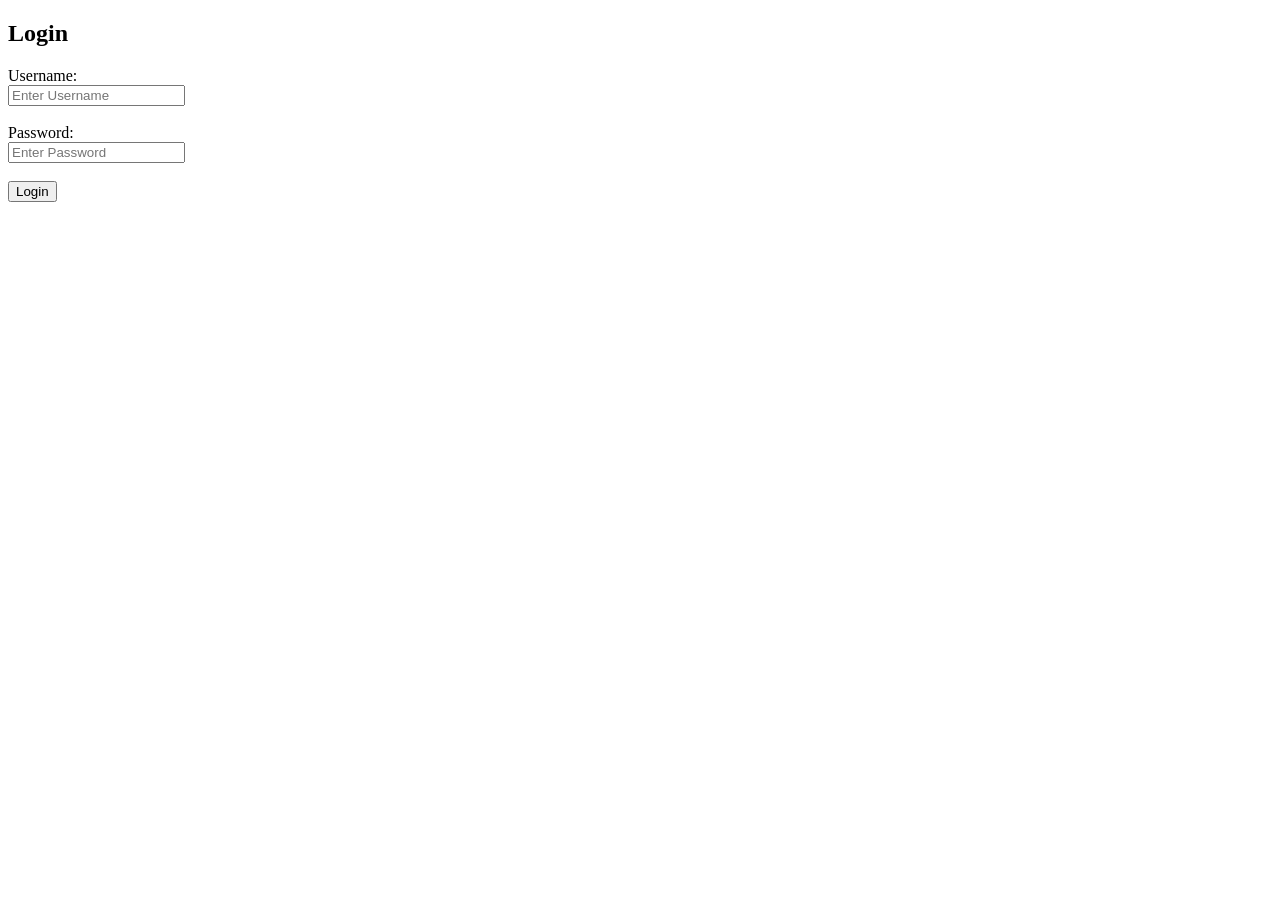
==== learning.html @ 2b736450 "For a example" ====
<!DOCTYPE html>
<html>
<head>
    <title>Login Form</title>
</head>
<body>

    <h2>Login</h2>

    <form>
        <label>Username:</label><br>
        <input type="text" placeholder="Enter Username"><br><br>

        <label>Password:</label><br>
        <input type="password" placeholder="Enter Password"><br><br>

        <button type="submit">Login</button>
    </form>

</body>
</html>
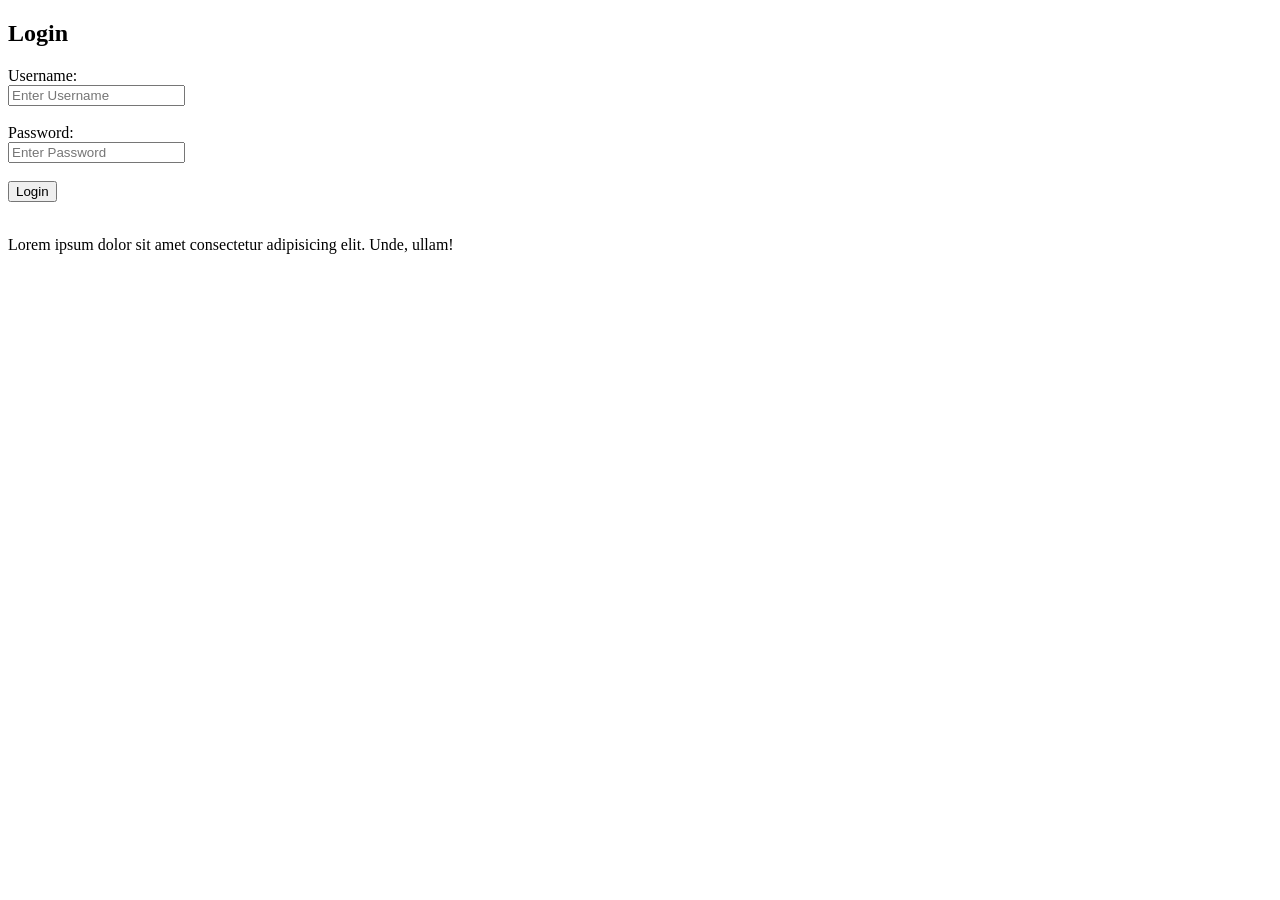
==== commit 85c4a937: "The program" ====
--- a/learning.html
+++ b/learning.html
@@ -15,7 +15,10 @@
         <input type="password" placeholder="Enter Password"><br><br>
 
         <button type="submit">Login</button>
-    </form>
+        <br>
+        <br>
+        <p>Lorem ipsum dolor sit amet consectetur adipisicing elit. Unde, ullam!
+        </p>    </form>
 
 </body>
 </html>
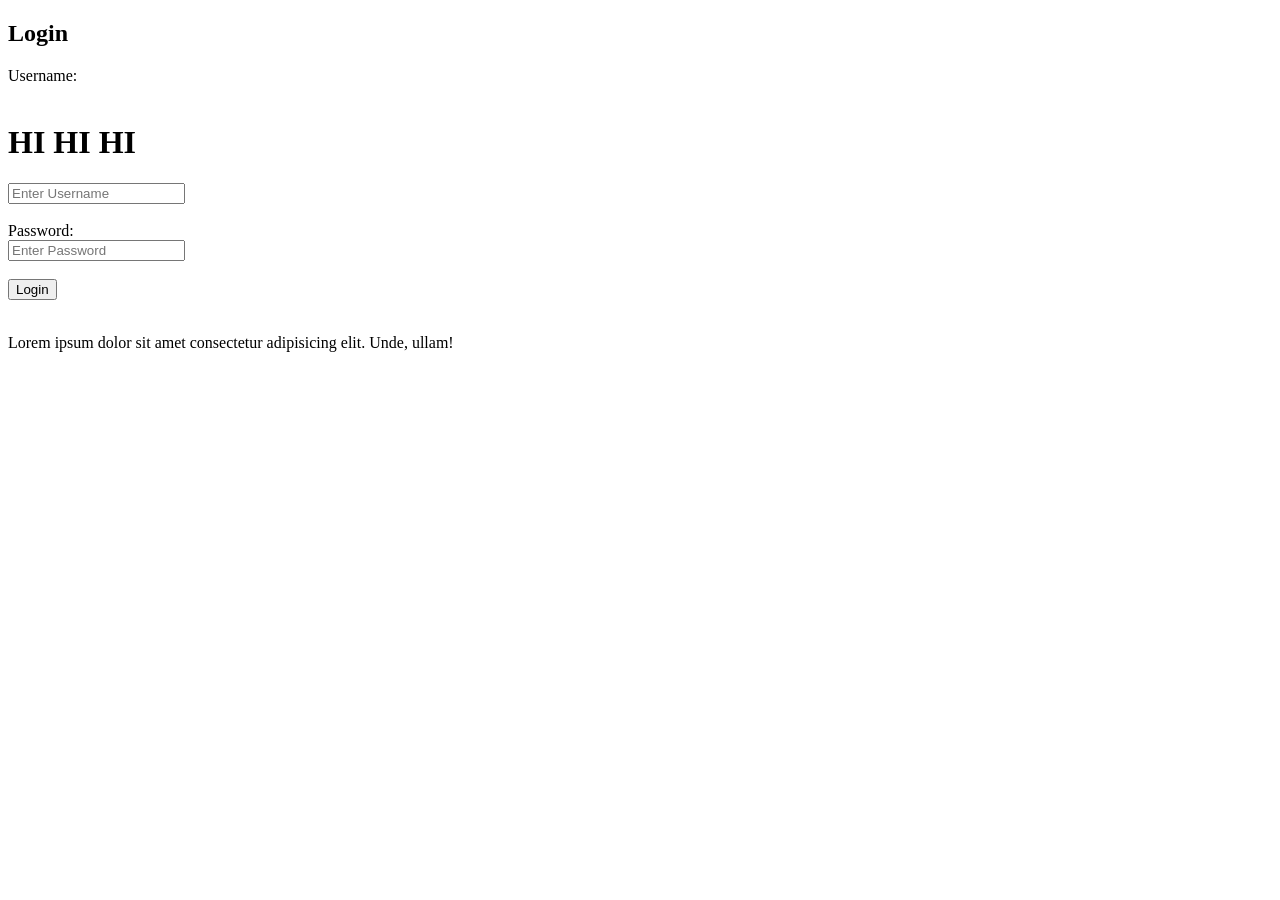
==== commit 4df7bd58: "The program" ====
--- a/learning.html
+++ b/learning.html
@@ -9,6 +9,8 @@
 
     <form>
         <label>Username:</label><br>
+        <br>
+        <h1> HI HI HI</h1>
         <input type="text" placeholder="Enter Username"><br><br>
 
         <label>Password:</label><br>
